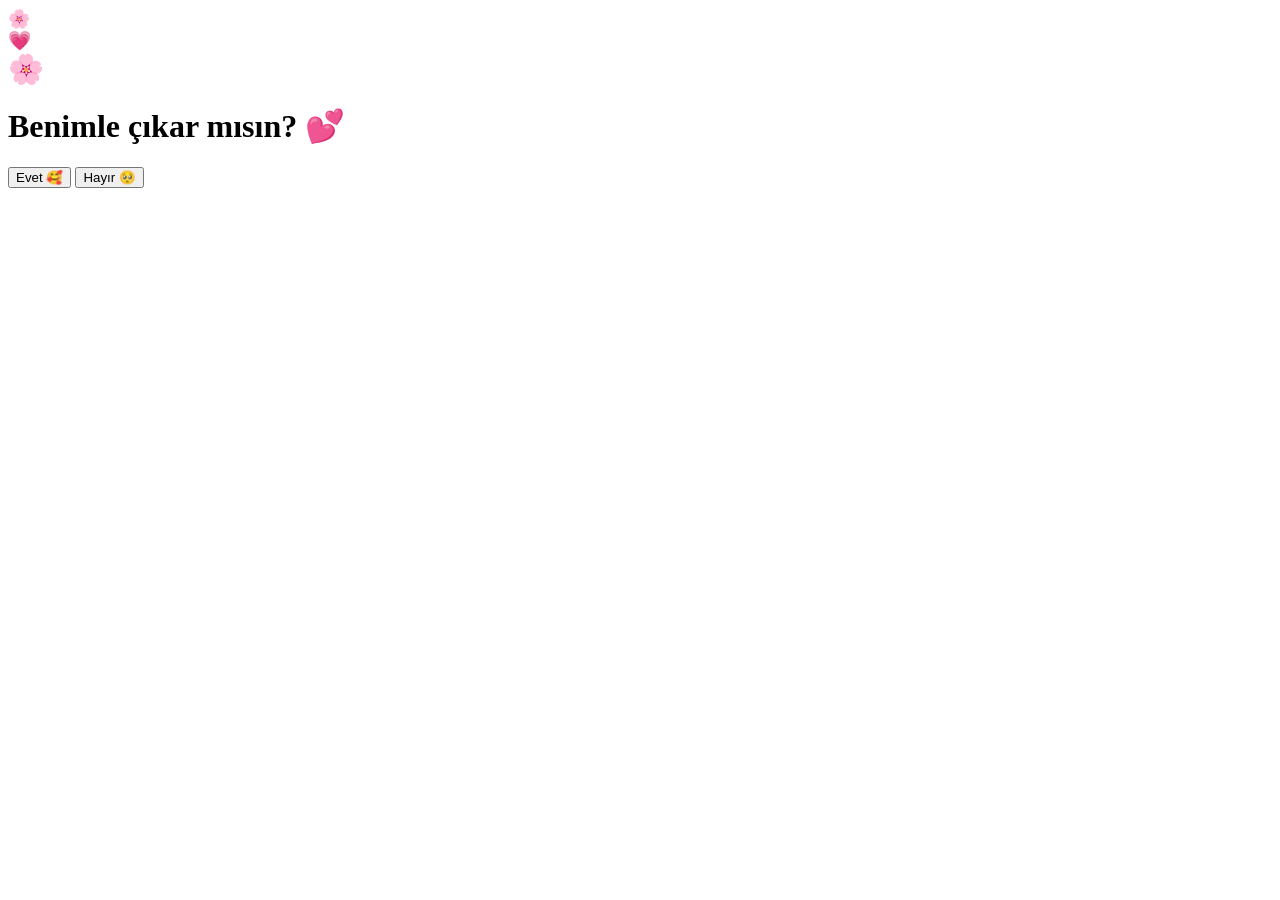
==== index.html @ fd6f089f "Rename index.html.html to index.html" ====
<!DOCTYPE html>
<html lang="tr">
<head>
    <meta charset="UTF-8">
    <meta name="viewport" content="width=device-width, initial-scale=1.0">
    <title>Benimle Çıkar Mısın?</title>
    <link rel="stylesheet" href="style.css">
</head>
<body>

    <!-- Arka plan uçuşan kalpler konteyneri -->
    <div class="hearts-bg" id="heartsBg"></div>

    <div class="container">
        <h1 id="soru">Benimle çıkar mısın? 💕</h1>
        
        <div class="buttons">
            <button id="evetBtn" class="pulse">Evet 🥰</button>
            <button id="hayirBtn">Hayır 🥺</button>
        </div>
    </div>

    <script src="script.js"></script>
</body>
</html>
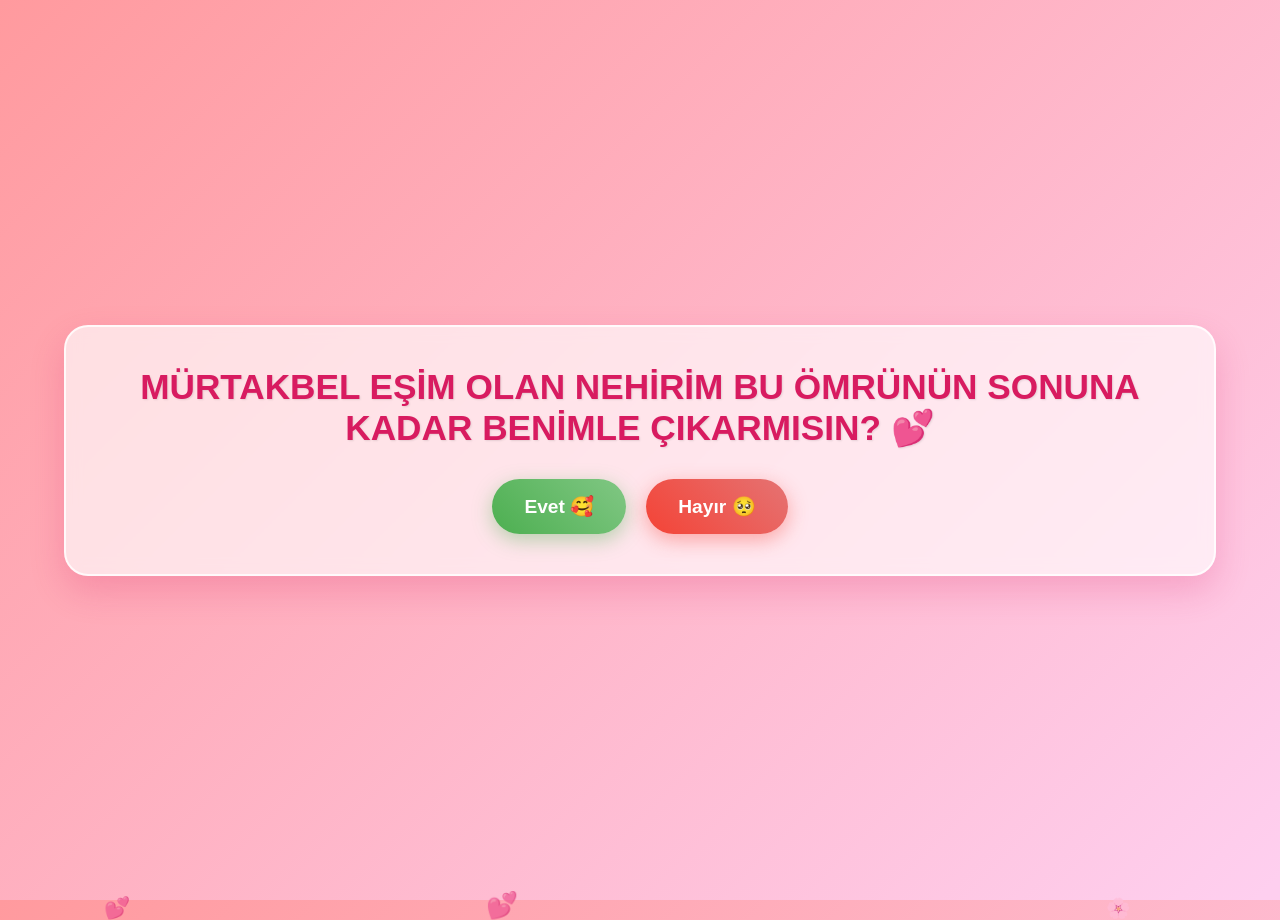
==== commit 7f27382a: "Update index.html" ====
--- a/index.html
+++ b/index.html
@@ -3,7 +3,7 @@
 <head>
     <meta charset="UTF-8">
     <meta name="viewport" content="width=device-width, initial-scale=1.0">
-    <title>Benimle Çıkar Mısın?</title>
+    <title>Benimle Çıkar mısın?</title>
     <link rel="stylesheet" href="style.css">
 </head>
 <body>
@@ -12,7 +12,7 @@
     <div class="hearts-bg" id="heartsBg"></div>
 
     <div class="container">
-        <h1 id="soru">Benimle çıkar mısın? 💕</h1>
+        <h1 id="soru">MÜRTAKBEL EŞİM OLAN NEHİRİM BU ÖMRÜNÜN SONUNA KADAR BENİMLE ÇIKARMISIN? 💕</h1>
         
         <div class="buttons">
             <button id="evetBtn" class="pulse">Evet 🥰</button>
--- a/style.css
+++ b/style.css
@@ -0,0 +1,119 @@
+* {
+    margin: 0;
+    padding: 0;
+    box-sizing: border-box;
+    font-family: 'Segoe UI', Tahoma, Geneva, Verdana, sans-serif;
+}
+
+body {
+    background: linear-gradient(135deg, #ff9a9e 0%, #fecfef 99%, #fecfef 100%);
+    display: flex;
+    justify-content: center;
+    align-items: center;
+    min-height: 100vh;
+    overflow: hidden;
+    position: relative;
+}
+
+/* Arka plandaki uçuşan kalpler */
+.hearts-bg {
+    position: absolute;
+    top: 0;
+    left: 0;
+    width: 100%;
+    height: 100%;
+    pointer-events: none;
+    z-index: 0;
+}
+
+.heart-particle {
+    position: absolute;
+    bottom: -20px;
+    font-size: 20px;
+    animation: floatUp 6s linear infinite;
+    opacity: 0.7;
+}
+
+@keyframes floatUp {
+    0% {
+        transform: translateY(0) rotate(0deg);
+        opacity: 0.8;
+    }
+    100% {
+        transform: translateY(-110vh) rotate(360deg);
+        opacity: 0;
+    }
+}
+
+/* Ana İçerik Kutusu */
+.container {
+    text-align: center;
+    background: rgba(255, 255, 255, 0.65);
+    backdrop-filter: blur(8px);
+    padding: 40px 30px;
+    border-radius: 24px;
+    box-shadow: 0 15px 35px rgba(216, 27, 96, 0.2);
+    max-width: 90%;
+    z-index: 1;
+    border: 2px solid rgba(255, 255, 255, 0.8);
+    animation: fadeIn 1s ease-in-out;
+}
+
+@keyframes fadeIn {
+    from { opacity: 0; transform: translateY(20px); }
+    to { opacity: 1; transform: translateY(0); }
+}
+
+h1 {
+    color: #d81b60;
+    font-size: 2.2rem;
+    margin-bottom: 30px;
+    transition: all 0.3s ease;
+    text-shadow: 1px 1px 2px rgba(0, 0, 0, 0.1);
+}
+
+.buttons {
+    display: flex;
+    justify-content: center;
+    align-items: center;
+    gap: 20px;
+    flex-wrap: wrap;
+}
+
+button {
+    padding: 16px 32px;
+    font-size: 1.2rem;
+    font-weight: bold;
+    border: none;
+    border-radius: 50px;
+    cursor: pointer;
+    transition: transform 0.25s cubic-bezier(0.175, 0.885, 0.32, 1.275), box-shadow 0.2s ease;
+    outline: none;
+}
+
+#evetBtn {
+    background: linear-gradient(45deg, #4caf50, #81c784);
+    color: white;
+    box-shadow: 0 6px 20px rgba(76, 175, 80, 0.4);
+}
+
+#evetBtn:hover {
+    box-shadow: 0 8px 25px rgba(76, 175, 80, 0.6);
+}
+
+/* Nabız animasyonu */
+.pulse {
+    animation: heartPulse 1.8s infinite;
+}
+
+@keyframes heartPulse {
+    0% { transform: scale(1); }
+    50% { transform: scale(1.08); }
+    100% { transform: scale(1); }
+}
+
+#hayirBtn {
+    background: linear-gradient(45deg, #f44336, #e57373);
+    color: white;
+    box-shadow: 0 6px 20px rgba(244, 67, 54, 0.4);
+}
